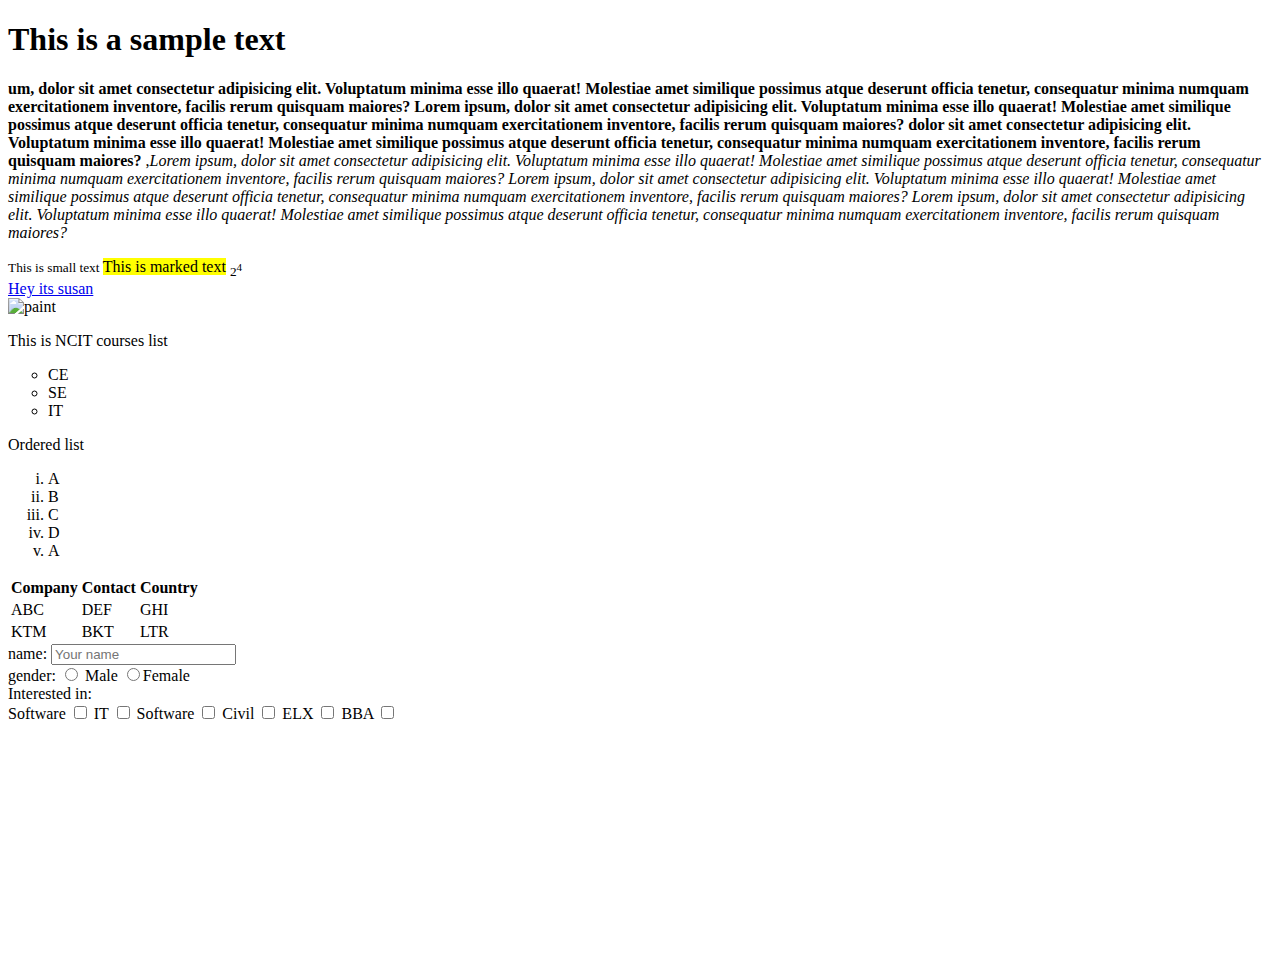
==== index.html @ 6fc058b2 "html" ====
<!DOCTYPE html>
<html lang="en">

<head>
    <meta charset="UTF-8">
    <meta http-equiv="X-UA-Compatible" content="IE=edge">
    <meta name="viewport" content="width=device-width, initial-scale=1.0">
    <title>Document</title>
</head>

<body>
    <h1> This is a sample text</h1>
    <p>

        <strong>
            
          um, dolor sit amet consectetur adipisicing elit. Voluptatum minima esse illo quaerat! Molestiae amet similique possimus atque deserunt officia tenetur, consequatur minima numquam exercitationem inventore, facilis rerum quisquam maiores?
            Lorem ipsum, dolor sit amet consectetur adipisicing elit. Voluptatum minima esse illo quaerat! Molestiae amet similique possimus atque deserunt officia tenetur, consequatur minima numquam exercitationem inventore, facilis rerum quisquam maiores?
             dolor sit amet consectetur adipisicing elit. Voluptatum minima esse illo quaerat! Molestiae amet similique possimus atque deserunt officia tenetur, consequatur minima numquam exercitationem inventore, facilis rerum quisquam maiores?
            </strong>,<em>Lorem ipsum, dolor sit amet consectetur adipisicing elit. Voluptatum minima esse illo quaerat! Molestiae amet similique possimus atque deserunt officia tenetur, consequatur minima numquam exercitationem inventore, facilis rerum quisquam maiores?
            Lorem ipsum, dolor sit amet consectetur adipisicing elit. Voluptatum minima esse illo quaerat! Molestiae amet similique possimus atque deserunt officia tenetur, consequatur minima numquam exercitationem inventore, facilis rerum quisquam maiores?
            Lorem ipsum, dolor sit amet consectetur adipisicing elit. Voluptatum minima esse illo quaerat! Molestiae amet similique possimus atque deserunt officia tenetur, consequatur minima numquam exercitationem inventore, facilis rerum quisquam maiores?
           
        </em> </p>
    <span> <small> This is small text </small></span>
    <span> <mark> This is marked text</mark></span>
    <span> <sub>2<sup>4</sup></sub></span>

    <div>

        <a href="https://google.com" title="Welcome to susan page">Hey its susan</a>
    </div>

    <img src="https://images.unsplash.com/photo-1656964503364-7de7a776bbdd?ixlib=rb-1.2.1&ixid=MnwxMjA3fDB8MHxwaG90by1wYWdlfHx8fGVufDB8fHx8&auto=format&fit=crop&w=1632&q=80" alt="paint"> </body>


<div>
    <p> This is NCIT courses list</p>
    <ul type="circle">
        <li>
            CE
        </li>
        <li>SE</li>
        <li>IT</li>
    </ul>

    <p> Ordered list</p>
    <ol type="i">
        <li> A</li>
        <li>B</li>
        <li> C</li>
        <li> D</li>
        <li> A</li>

    </ol>
</div>


<span> 
   

    <table>
        <tr>
          <th>Company</th>
          <th>Contact</th>
          <th>Country</th>
        </tr>
        <tr>
          <td>ABC</td>
          <td>DEF</td>
          <td>GHI</td>
        </tr>
        <tr>
          <td>KTM</td>
          <td>BKT</td>
          <td>LTR</td>
        </tr>
      </table> 
</span>

<div>
    <form>
        name: <input type="text" placeholder="Your name" /> <br>gender: <input type="radio" name="male" id=""> Male <input type="radio" name="female" id="">Female
        <br> Interested in:<br> Software <input type="checkbox" name="Software" id="course"> IT <input type="checkbox" name="Software" id="course"> Software <input type="checkbox" name="Software" id="course"> Civil <input type="checkbox" name="Software"
            id="course"> ELX <input type="checkbox" name="Software" id="course"> BBA <input type="checkbox" name="Software" id="course">




    </form>


    <video width="320" height="240" autoplay muted>
        <source src="movie.mp4" type="video/mp4">
        <source src="movie.ogg" type="video/ogg">
        Your browser does not support the video tag.
      </video>


</div>

</html>
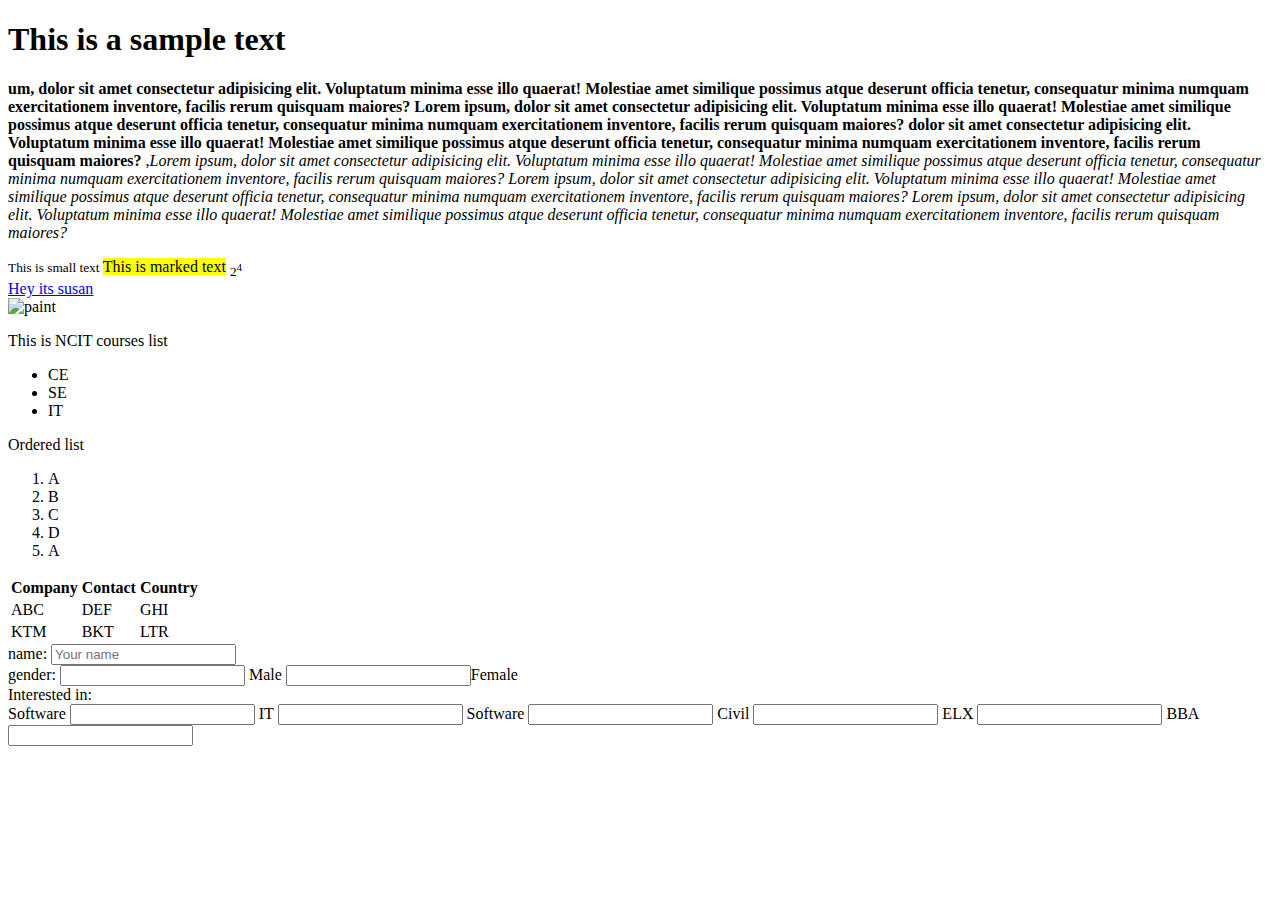
==== commit b1c29614: "Day-3" ====
--- a/index.html
+++ b/index.html
@@ -2,9 +2,14 @@
 <html lang="en">
 
 <head>
-    <meta charset="UTF-8">
+    <title> Basic web page
+    </title>
+    <link rel="apple-touch-icon" sizes="180x180" href="https://apple-touch-icon.png">
+
+
     <meta http-equiv="X-UA-Compatible" content="IE=edge">
     <meta name="viewport" content="width=device-width, initial-scale=1.0">
+
     <title>Document</title>
 </head>
 
@@ -28,15 +33,15 @@
 
     <div>
 
-        <a href="https://google.com" title="Welcome to susan page">Hey its susan</a>
+        <a href=" https://google.com " title="Welcome to susan page ">Hey its susan</a>
     </div>
 
-    <img src="https://images.unsplash.com/photo-1656964503364-7de7a776bbdd?ixlib=rb-1.2.1&ixid=MnwxMjA3fDB8MHxwaG90by1wYWdlfHx8fGVufDB8fHx8&auto=format&fit=crop&w=1632&q=80" alt="paint"> </body>
+    <img src="https://images.unsplash.com/photo-1656964503364-7de7a776bbdd?ixlib=rb-1.2.1&ixid=MnwxMjA3fDB8MHxwaG90by1wYWdlfHx8fGVufDB8fHx8&auto=format&fit=crop&w=1632&q=80 " alt="paint "> </body>
 
 
 <div>
     <p> This is NCIT courses list</p>
-    <ul type="circle">
+    <ul type="circle ">
         <li>
             CE
         </li>
@@ -45,7 +50,7 @@
     </ul>
 
     <p> Ordered list</p>
-    <ol type="i">
+    <ol type="i ">
         <li> A</li>
         <li>B</li>
         <li> C</li>
@@ -80,9 +85,9 @@
 
 <div>
     <form>
-        name: <input type="text" placeholder="Your name" /> <br>gender: <input type="radio" name="male" id=""> Male <input type="radio" name="female" id="">Female
-        <br> Interested in:<br> Software <input type="checkbox" name="Software" id="course"> IT <input type="checkbox" name="Software" id="course"> Software <input type="checkbox" name="Software" id="course"> Civil <input type="checkbox" name="Software"
-            id="course"> ELX <input type="checkbox" name="Software" id="course"> BBA <input type="checkbox" name="Software" id="course">
+        name: <input type="text " placeholder="Your name " /> <br> gender: <input type="radio " name="male " id=" "> Male <input type="radio " name="female " id=" ">Female
+        <br> Interested in:<br> Software <input type="checkbox " name="Software " id="course "> IT <input type="checkbox " name="Software " id="course "> Software <input type="checkbox " name="Software " id="course "> Civil <input type="checkbox
+        " name="Software " id="course "> ELX <input type="checkbox " name="Software " id="course "> BBA <input type="checkbox " name="Software " id="course ">
 
 
 
@@ -90,11 +95,6 @@
     </form>
 
 
-    <video width="320" height="240" autoplay muted>
-        <source src="movie.mp4" type="video/mp4">
-        <source src="movie.ogg" type="video/ogg">
-        Your browser does not support the video tag.
-      </video>
 
 
 </div>
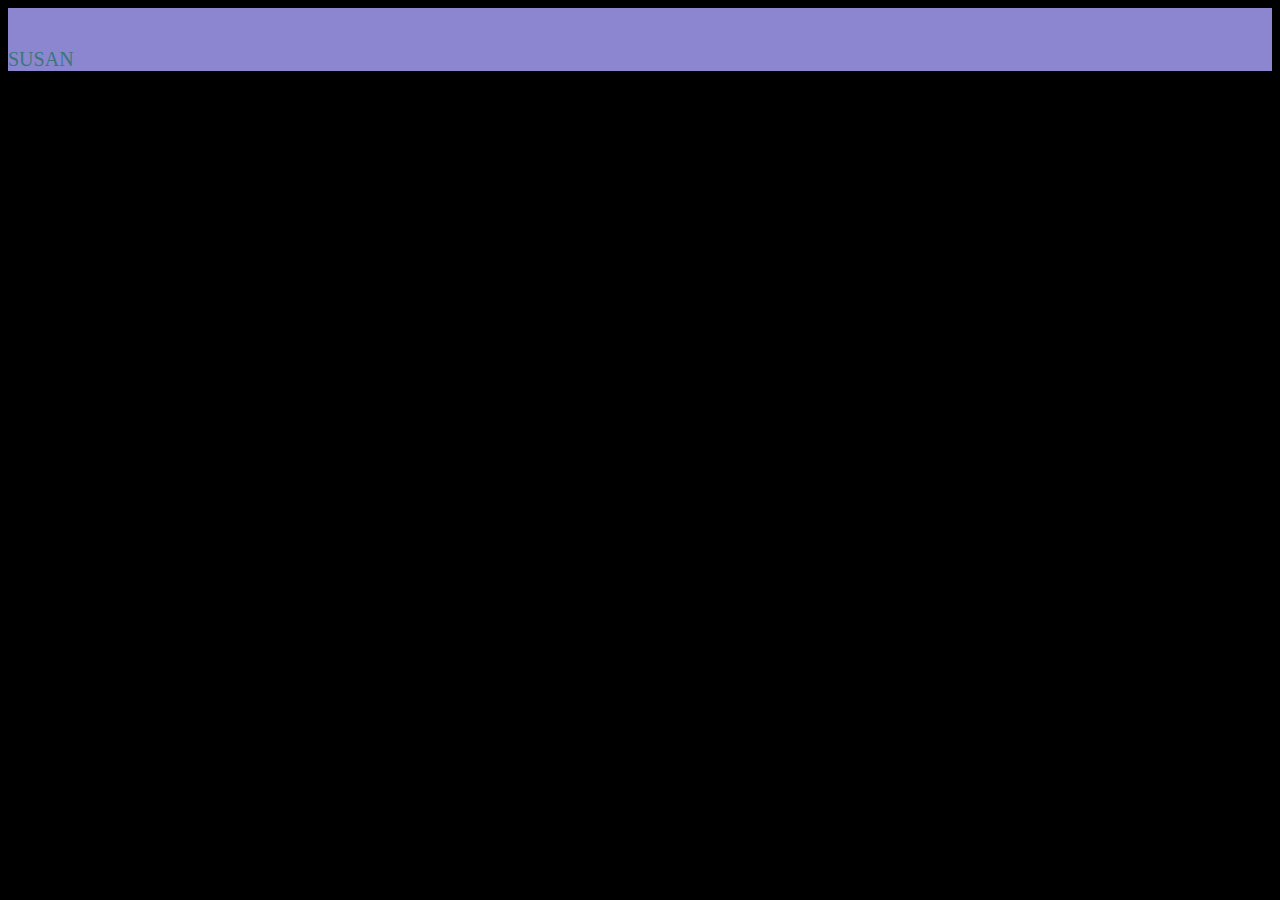
==== commit 8f614158: "HTML" ====
--- a/index.html
+++ b/index.html
@@ -2,101 +2,29 @@
 <html lang="en">
 
 <head>
-    <title> Basic web page
-    </title>
-    <link rel="apple-touch-icon" sizes="180x180" href="https://apple-touch-icon.png">
+    <title>Basic web page</title>
 
-
-    <meta http-equiv="X-UA-Compatible" content="IE=edge">
-    <meta name="viewport" content="width=device-width, initial-scale=1.0">
+    <meta http-equiv="X-UA-Compatible" content="IE=edge" />
+    <meta name="viewport" content="width=device-width, initial-scale=1.0" />
+    <link rel="stylesheet" href="style.css" />
 
     <title>Document</title>
 </head>
 
 <body>
-    <h1> This is a sample text</h1>
-    <p>
-
-        <strong>
-            
-          um, dolor sit amet consectetur adipisicing elit. Voluptatum minima esse illo quaerat! Molestiae amet similique possimus atque deserunt officia tenetur, consequatur minima numquam exercitationem inventore, facilis rerum quisquam maiores?
-            Lorem ipsum, dolor sit amet consectetur adipisicing elit. Voluptatum minima esse illo quaerat! Molestiae amet similique possimus atque deserunt officia tenetur, consequatur minima numquam exercitationem inventore, facilis rerum quisquam maiores?
-             dolor sit amet consectetur adipisicing elit. Voluptatum minima esse illo quaerat! Molestiae amet similique possimus atque deserunt officia tenetur, consequatur minima numquam exercitationem inventore, facilis rerum quisquam maiores?
-            </strong>,<em>Lorem ipsum, dolor sit amet consectetur adipisicing elit. Voluptatum minima esse illo quaerat! Molestiae amet similique possimus atque deserunt officia tenetur, consequatur minima numquam exercitationem inventore, facilis rerum quisquam maiores?
-            Lorem ipsum, dolor sit amet consectetur adipisicing elit. Voluptatum minima esse illo quaerat! Molestiae amet similique possimus atque deserunt officia tenetur, consequatur minima numquam exercitationem inventore, facilis rerum quisquam maiores?
-            Lorem ipsum, dolor sit amet consectetur adipisicing elit. Voluptatum minima esse illo quaerat! Molestiae amet similique possimus atque deserunt officia tenetur, consequatur minima numquam exercitationem inventore, facilis rerum quisquam maiores?
-           
-        </em> </p>
-    <span> <small> This is small text </small></span>
-    <span> <mark> This is marked text</mark></span>
-    <span> <sub>2<sup>4</sup></sub></span>
-
     <div>
-
-        <a href=" https://google.com " title="Welcome to susan page ">Hey its susan</a>
+        <nav id="nav_bar">
+            <div id="name_text">
+                <p>SUSAN</p>
+            </div>
+            <ul>
+                <li id="Home">Home</li>
+                <li id="Experience">Experience</li>
+                <li id="ping me">Ping me</li>
+                <li id="projects">projects</li>
+            </ul>
+        </nav>
     </div>
-
-    <img src="https://images.unsplash.com/photo-1656964503364-7de7a776bbdd?ixlib=rb-1.2.1&ixid=MnwxMjA3fDB8MHxwaG90by1wYWdlfHx8fGVufDB8fHx8&auto=format&fit=crop&w=1632&q=80 " alt="paint "> </body>
-
-
-<div>
-    <p> This is NCIT courses list</p>
-    <ul type="circle ">
-        <li>
-            CE
-        </li>
-        <li>SE</li>
-        <li>IT</li>
-    </ul>
-
-    <p> Ordered list</p>
-    <ol type="i ">
-        <li> A</li>
-        <li>B</li>
-        <li> C</li>
-        <li> D</li>
-        <li> A</li>
-
-    </ol>
-</div>
-
-
-<span> 
-   
-
-    <table>
-        <tr>
-          <th>Company</th>
-          <th>Contact</th>
-          <th>Country</th>
-        </tr>
-        <tr>
-          <td>ABC</td>
-          <td>DEF</td>
-          <td>GHI</td>
-        </tr>
-        <tr>
-          <td>KTM</td>
-          <td>BKT</td>
-          <td>LTR</td>
-        </tr>
-      </table> 
-</span>
-
-<div>
-    <form>
-        name: <input type="text " placeholder="Your name " /> <br> gender: <input type="radio " name="male " id=" "> Male <input type="radio " name="female " id=" ">Female
-        <br> Interested in:<br> Software <input type="checkbox " name="Software " id="course "> IT <input type="checkbox " name="Software " id="course "> Software <input type="checkbox " name="Software " id="course "> Civil <input type="checkbox
-        " name="Software " id="course "> ELX <input type="checkbox " name="Software " id="course "> BBA <input type="checkbox " name="Software " id="course ">
-
-
-
-
-    </form>
-
-
-
-
-</div>
+</body>
 
 </html>--- a/style.css
+++ b/style.css
@@ -0,0 +1,36 @@
+body {
+    background: #000;
+}
+
+#nav_bar {
+    background-color: #8c86d1;
+}
+
+ul {
+    display: flex;
+    flex-direction: row;
+    list-style-type: none;
+    justify-content: flex-end;
+    position: fixed;
+}
+
+ul:last-child {
+    margin-right: 50px;
+}
+
+ul:first-child {
+    margin-left: 20px;
+}
+
+li {
+    margin: 5px;
+    padding: 10px;
+    margin-left: 10px;
+}
+
+#name_text {
+    font-style: normal;
+    font-size: 20px;
+    color: rgb(57, 119, 123);
+    padding-top: 20px;
+}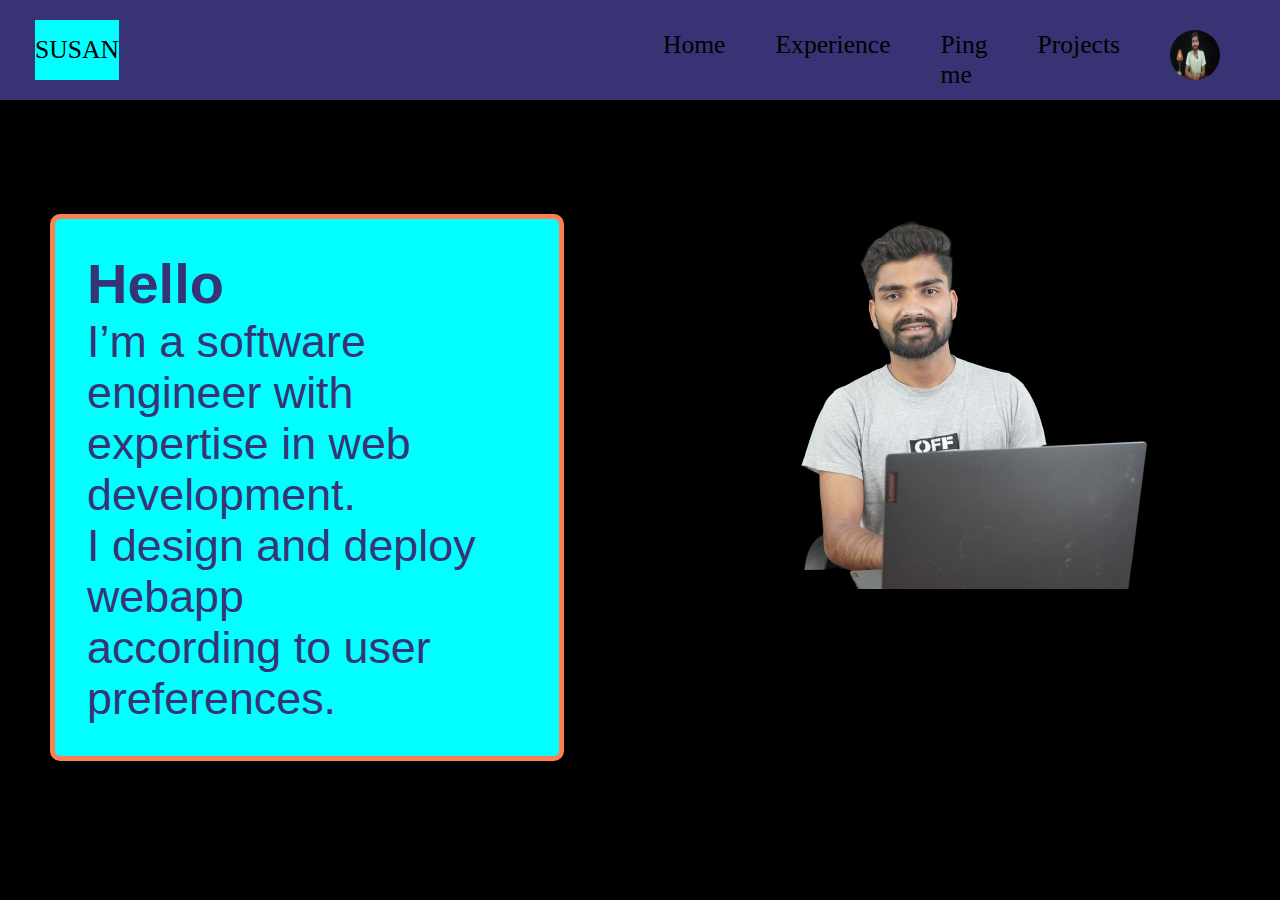
==== commit e9a3dd6b: "html" ====
--- a/index.html
+++ b/index.html
@@ -2,29 +2,53 @@
 <html lang="en">
 
 <head>
-    <title>Basic web page</title>
-
+    <meta charset="UTF-8" />
     <meta http-equiv="X-UA-Compatible" content="IE=edge" />
     <meta name="viewport" content="width=device-width, initial-scale=1.0" />
+    <title>Document</title>
     <link rel="stylesheet" href="style.css" />
-
-    <title>Document</title>
 </head>
 
 <body>
     <div>
         <nav id="nav_bar">
-            <div id="name_text">
-                <p>SUSAN</p>
-            </div>
+            <div id="text">SUSAN</div>
+
             <ul>
                 <li id="Home">Home</li>
                 <li id="Experience">Experience</li>
                 <li id="ping me">Ping me</li>
-                <li id="projects">projects</li>
+                <li id="projects">Projects</li>
+                <li><img class="list-image" src="Susan.JPG" alt="profile" /></li>
             </ul>
         </nav>
+
+        <div class="content">
+            <div class="intro-box">
+                <strong class="hello">Hello</strong>
+                <p class="intro-text">
+                    I’m a software engineer with
+                    <br /> expertise in web development.
+                    <br /> I design and deploy webapp
+                    <br /> according to user preferences.
+                </p>
+            </div>
+            <div class="myImage">
+                <img class="susan-img" src="Profile.png" alt="myimage" />
+            </div>
+
+        </div>
+
+
+
+
+
     </div>
+
+
+    </div>
+
+
 </body>
 
 </html>--- a/style.css
+++ b/style.css
@@ -1,9 +1,29 @@
+* {
+    padding: 0;
+    margin: 0;
+    box-sizing: border-box;
+}
+
 body {
     background: #000;
+    font-size: 62.5%;
 }
 
 #nav_bar {
-    background-color: #8c86d1;
+    font-size: 1.6rem;
+    background-color: #383374;
+    display: flex;
+    justify-content: space-between;
+    flex-direction: row;
+    padding: 20px;
+}
+
+nav #text {
+    display: flex;
+    align-items: center;
+    justify-content: center;
+    margin-left: 15px;
+    background-color: aqua;
 }
 
 ul {
@@ -11,26 +31,61 @@
     flex-direction: row;
     list-style-type: none;
     justify-content: flex-end;
-    position: fixed;
+    list-style-type: none;
 }
 
 ul:last-child {
-    margin-right: 50px;
-}
-
-ul:first-child {
-    margin-left: 20px;
+    border-radius: 50%;
+    height: 60px;
+    width: 60px;
 }
 
 li {
-    margin: 5px;
+    margin-right: 30px;
     padding: 10px;
-    margin-left: 10px;
 }
 
-#name_text {
-    font-style: normal;
-    font-size: 20px;
-    color: rgb(57, 119, 123);
-    padding-top: 20px;
+#text {
+    background-color: coral;
+}
+
+.content {
+    display: flex;
+    justify-content: center;
+    padding: 50px;
+    background-size: cover;
+    margin-top: 4rem;
+    height: 70%;
+    width=70%
+}
+
+.intro-box {
+    width: 70%;
+    color: #383374;
+    font-size: 3.5rem;
+    font-family: "Trebuchet MS", "Lucida Sans Unicode", "Lucida Grande", "Lucida Sans", Arial, sans-serif;
+    border-radius: 10px;
+    background-color: aqua;
+    border: 5px solid coral;
+    padding: 2rem;
+}
+
+.intro-text {
+    font-size: 2.8rem;
+    font-family: inherit;
+    letter-spacing: 1.2;
+}
+
+.hello {
+    margin-bottom: 1.2rem;
+}
+
+.myImage {
+    width: 80%;
+}
+
+.list-image {
+    height: 50px;
+    width: 50px;
+    border-radius: 50%;
 }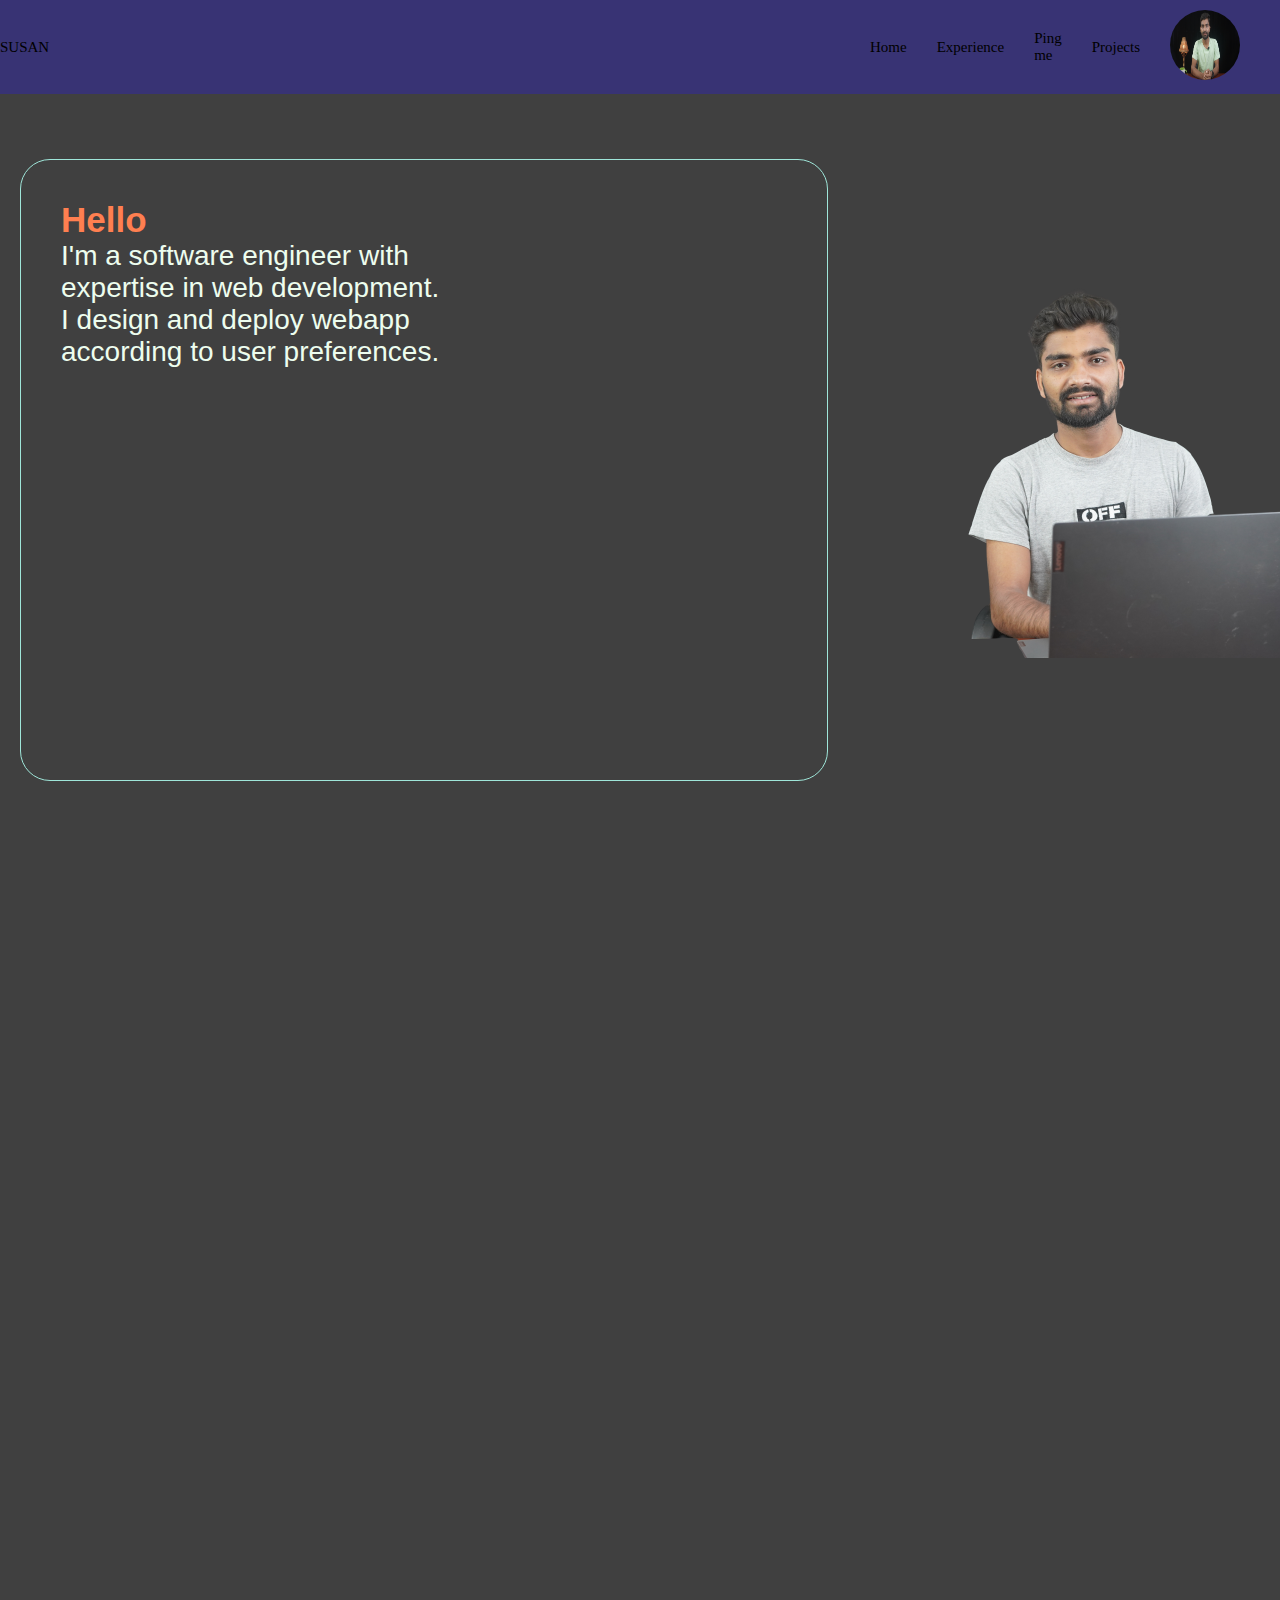
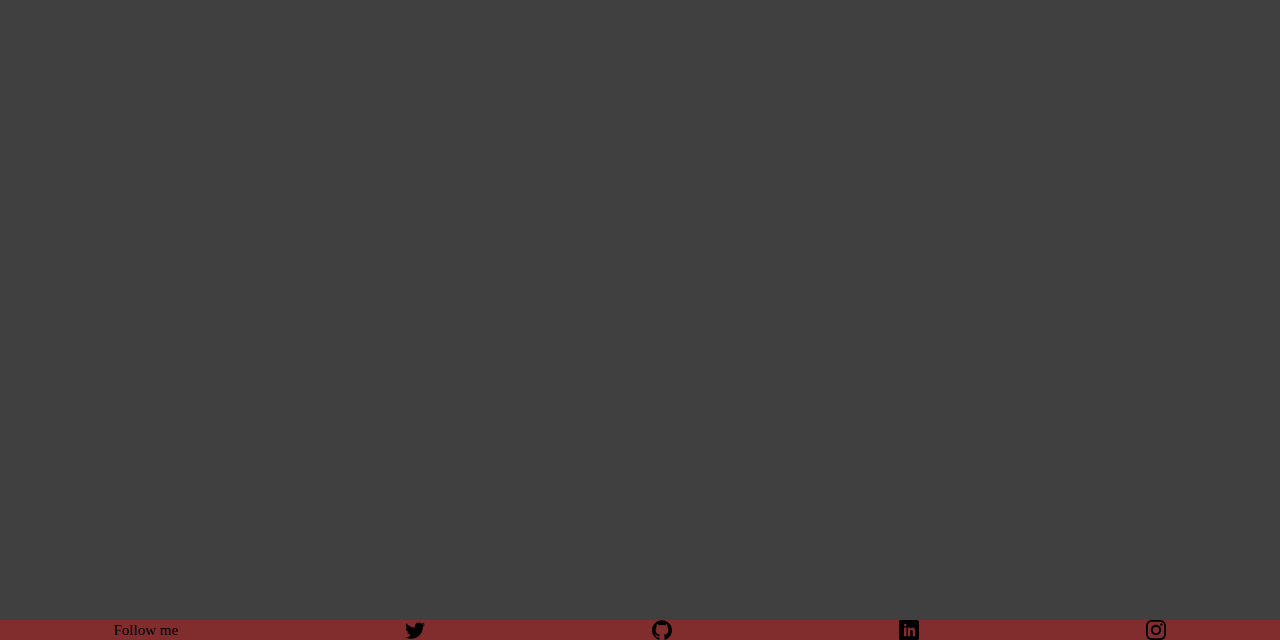
==== commit f2710bf9: "Site" ====
--- a/index.html
+++ b/index.html
@@ -27,28 +27,46 @@
             <div class="intro-box">
                 <strong class="hello">Hello</strong>
                 <p class="intro-text">
-                    I’m a software engineer with
+                    I'm a software engineer with
                     <br /> expertise in web development.
                     <br /> I design and deploy webapp
                     <br /> according to user preferences.
                 </p>
             </div>
-            <div class="myImage">
+            <div class="image-wrapper">
                 <img class="susan-img" src="Profile.png" alt="myimage" />
             </div>
 
         </div>
-
-
-
-
-
     </div>
 
 
     </div>
 
 
+    <footer class="footer">
+
+        <p class="footer-text">Follow me</p>
+        <svg class="social-links">
+                <use xlink:href="sprite.svg#icon-twitter" ></use>
+            </svg>
+        <svg class="social-links">
+                <use xlink:href="sprite.svg#icon-github" ></use>
+            </svg>
+        <svg class="social-links">
+                <use xlink:href="sprite.svg#icon-linkedin" ></use>
+            </svg>
+        <svg class="social-links">
+                <use xlink:href="sprite.svg#icon-instagram" ></use>
+            </svg>
+
+
+
+
+
+    </footer>
+
+
 </body>
 
 </html>--- a/style.css
+++ b/style.css
@@ -1,29 +1,35 @@
 * {
     padding: 0;
     margin: 0;
-    box-sizing: border-box;
+}
+
+html {
+    font-size: 62.5%;
+    /* 62.5% of 16px = 10px so 1rem = 10px */
 }
 
 body {
-    background: #000;
-    font-size: 62.5%;
+    background: #404040;
 }
 
 #nav_bar {
-    font-size: 1.6rem;
+    font-size: 2rem;
     background-color: #383374;
     display: flex;
     justify-content: space-between;
-    flex-direction: row;
-    padding: 20px;
+    align-items: center;
+    width: 100%;
+    position: fixed;
+    top: 0;
+    left: 0;
+    /* margin-top: 0px; */
 }
 
 nav #text {
     display: flex;
     align-items: center;
     justify-content: center;
-    margin-left: 15px;
-    background-color: aqua;
+    font-size: 1.5rem;
 }
 
 ul {
@@ -31,46 +37,58 @@
     flex-direction: row;
     list-style-type: none;
     justify-content: flex-end;
+    align-items: center;
     list-style-type: none;
+    padding: 1rem;
+    font-size: 1.2rem;
+}
+
+li:hover {
+    background-color: rgb(18, 56, 90);
 }
 
 ul:last-child {
     border-radius: 50%;
-    height: 60px;
-    width: 60px;
+    width: 70px;
+    /* margin-right: 1rem; */
 }
 
 li {
     margin-right: 30px;
-    padding: 10px;
-}
-
-#text {
-    background-color: coral;
+    font-size: 1.5rem;
+    width: 50rem;
 }
 
 .content {
     display: flex;
-    justify-content: center;
-    padding: 50px;
-    background-size: cover;
-    margin-top: 4rem;
-    height: 70%;
-    width=70%
+    justify-content: space-around;
+    align-items: center;
+    width: 100vw;
+    height: 100vh;
+    background: #404040;
+    /* margin-top: 10rem;*/
+    padding: 2rem;
+}
+
+.intro-box .image-wrapper {
+    align-items: stretch;
 }
 
 .intro-box {
-    width: 70%;
-    color: #383374;
+    width: 80%;
+    padding: 4rem;
+    color: coral;
+    height: 60%;
     font-size: 3.5rem;
     font-family: "Trebuchet MS", "Lucida Sans Unicode", "Lucida Grande", "Lucida Sans", Arial, sans-serif;
     border-radius: 10px;
-    background-color: aqua;
-    border: 5px solid coral;
-    padding: 2rem;
+    border: 0.01em solid #9fe6d9;
+    border-radius: 10%;
+    border-radius: 30px;
 }
 
 .intro-text {
+    color: #edfdee;
     font-size: 2.8rem;
     font-family: inherit;
     letter-spacing: 1.2;
@@ -80,12 +98,35 @@
     margin-bottom: 1.2rem;
 }
 
-.myImage {
-    width: 80%;
+.image-wrapper {
+    display: flex;
+    flex-direction: column;
+    justify-content: center;
+    align-items: center;
+    object-position: center center;
+    object-fit: cover;
+    overflow-x: hidden;
 }
 
 .list-image {
-    height: 50px;
-    width: 50px;
+    height: 70px;
+    width: 70px;
     border-radius: 50%;
+}
+
+.footer {
+    margin-top: 100%;
+    display: flex;
+    justify-content: space-around;
+    align-items: center;
+    background-color: #d1161674;
+}
+
+.footer-text {
+    font-size: 1.5rem;
+}
+
+.social-links {
+    height: 2rem;
+    width: 2rem;
 }